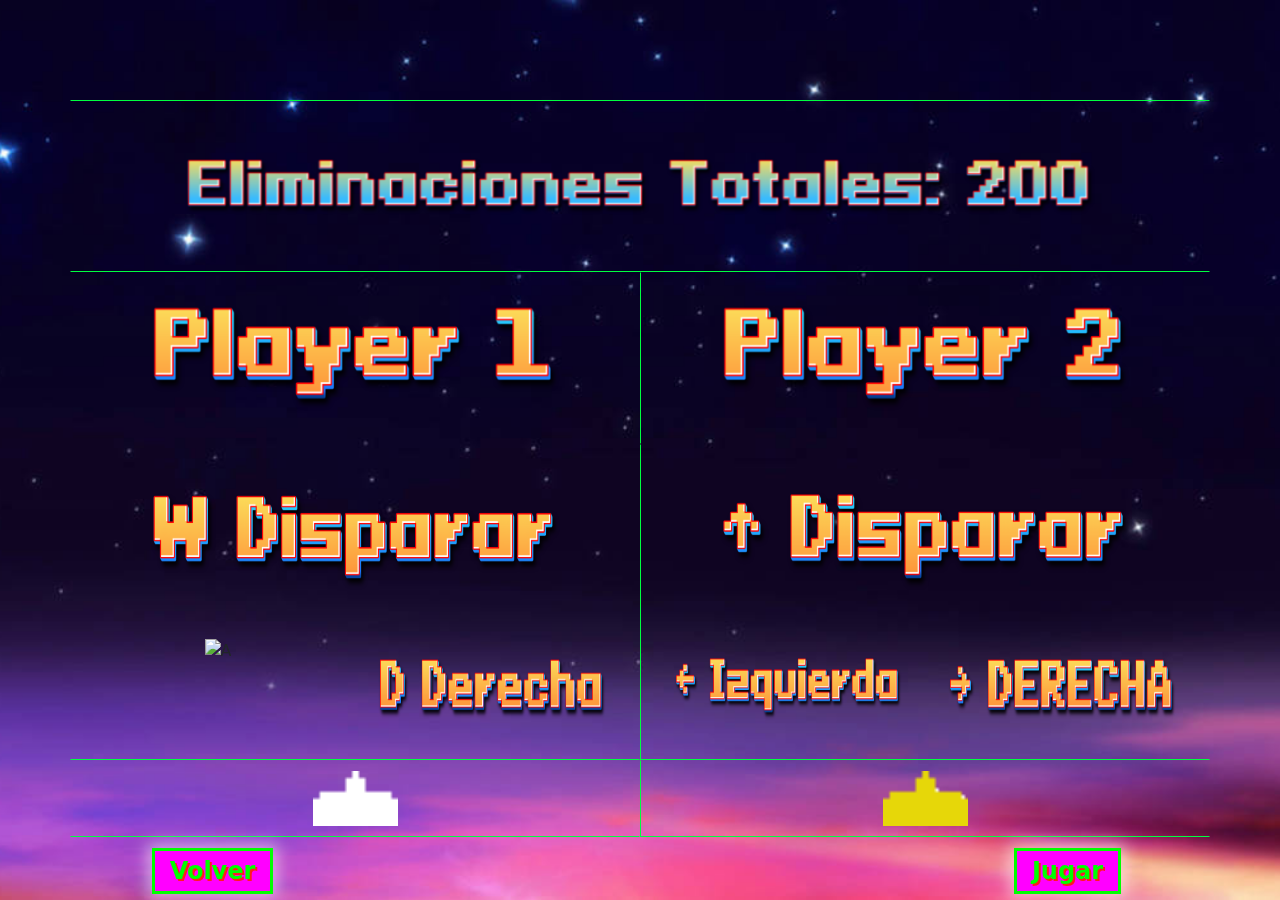
==== instrucciones.html @ 7be033e7 "Menu-Complete" ====
<!DOCTYPE html>
<html lang="es">
<head>
    <meta charset="UTF-8">
    <meta name="viewport" content="width=device-width, initial-scale=1.0">
    <link href="https://cdn.jsdelivr.net/npm/bootstrap@5.3.3/dist/css/bootstrap.min.css" rel="stylesheet" integrity="sha384-QWTKZyjpPEjISv5WaRU9OFeRpok6YctnYmDr5pNlyT2bRjXh0JMhjY6hW+ALEwIH" crossorigin="anonymous">
    <script src="https://cdn.jsdelivr.net/npm/bootstrap@5.3.3/dist/js/bootstrap.bundle.min.js" integrity="sha384-YvpcrYf0tY3lHB60NNkmXc5s9fDVZLESaAA55NDzOxhy9GkcIdslK1eN7N6jIeHz" crossorigin="anonymous"></script>
    <link rel="stylesheet" href="Styles/Styles.css">
    <title>Instrucciones</title>
</head>
<body>
    <div class="fondo2">
    <div class="fondo">
    <div class="container espacio_instrucciones">
        <div class="row">
            <div class="col borde2 borde">
                <img src="Images/Instrucciones/eliminaciones.png" alt="eliminaciones_totales" width="1000px" height="150px">
            </div>
        </div>
        <div class="row">
            <div class="col">
                <img src="Images/Instrucciones/player1.png" alt="Player1" width="450px" height="150px">
            </div>
            <div class="col borde-left">
                <img src="Images/Instrucciones/player2.png" alt="Player2" width="450px" height="150px">
            </div>
        </div>
        <div class="row">
            <div class="col borde2">
                <div class="container ">
                    <div class="row">
                        <div class="col ">
                            <img src="Images/Instrucciones/w.png" alt="disparar" width="450px" height="150px">
                        </div>
                    </div>
                    <div class="row ">
                        <div class="col">
                            <img src="Images/Instrucciones/A.png" alt="A" width="250px" height="100px">
                        </div>
                        <div class="col">
                            <img src="Images/Instrucciones/d.png" alt="B" width="250px" height="100px">
                        </div>
                    </div>
                </div>
            </div>
            <div class="col borde-left borde2">
                <div class="container">
                    <div class="row">
                        <div class="col">
                            <img src="Images/Instrucciones/arriba.png" alt="disparar" width="450px" height="150px">
                        </div>
                    </div>
                    <div class="row ">
                        <div class="col">
                            <img src="Images/Instrucciones/left.png" alt="left" width="250px" height="100px">
                        </div>
                        <div class="col ">
                            <img src="Images/Instrucciones/right.png" alt="disparar" width="250px" height="100px">
                        </div>
                    </div>
                </div>
            </div>
        </div>
        <div class="row">
            <div class="col borde2">
                <img src="Images/PlayerSprite/player.png" alt="player1" width="85px" height="55px"></div>
            <div class="col borde-left borde2"><img src="Images/PlayerSprite/player_yellow.png" alt="player_2" width="85px" height="55px"></div>
        </div>
        <div class="row">
            <div class="col">
                <a href="index.html"><button class="screen_btn btn-start" id="start-button">Volver</button></a>
            </div>
            <div class="col">
                
            </div>
            <div class="col"></div>
            <div class="col">
                <a href="maingame.html"><button class="screen_btn btn-start" id="start-button">Jugar</button></a>
            </div>
        </div>
    </div>
    <script src="https://code.jquery.com/jquery-3.7.1.min.js"></script>
    <script src="Functions/functions.js"></script> 
</body>
</html>
---- Styles/Styles.css ----
@import url('https://fonts.googleapis.com/css2?family=Press+Start+2P&display=swap');

:root {
    --font: "Press Start 2P", serif;
    --black: #0c0c0c;
    --gray: #222;
    --white: #fff;
    --neon-green: #00FF00;
    --neon-pink: #FF00FF;
    --red: #ff1b1b;
}

.screen_btn {
    background: var(--neon-pink);
    border: 3px solid var(--neon-green);
    color: var(--neon-green);
    text-decoration: uppercase;
    font-weight: bold;
    cursor: pointer;
    text-shadow: 2px 2px 0px var(--red);
    box-shadow: 0px 0px 15px 5px rgba(255, 255, 255, 0.5);
    transition: background-color 0.3s, transform 0.2s ease-in-out;
}

.screen_btn:hover {
    background-color: var(--neon-green);
    color: var(--neon-pink);
    transform: scale(1.1);
}

.btn-start {
    font-size: 1.5em;
    padding: 2px 15px;
}


/* Evita el scroll en la pantalla */
body {
    overflow: hidden; /* Oculta las barras de desplazamiento */
    margin: 0; /* Elimina márgenes que puedan causar scroll */
    padding: 0;
}

.fondo2 {
    background-image: url(../Images/Backgrounds/fondo1.jpg);
    background-size: cover; /* Asegura que la imagen cubra toda el área */
    background-position: center; /* Centra la imagen */
    background-repeat: no-repeat; /* Evita que la imagen se repita */
    position: fixed; /* Fija la imagen al fondo */
    top: 0;
    left: 0;
    width: 100%;
    height: 100%;
    z-index: -1;
    overflow: hidden;
}

.fondo {
    text-align: center;
}

.espacio3 {
    min-height: 160px;
}

.explosion {
    z-index: 99;
    pointer-events: none;
}

.mh-enemigos {
    display: flex;
    justify-content: center;
    position: relative; /* importante para que el movimiento se aplique bien */
    overflow: hidden;   /* evita que se salgan visualmente */
    min-height: 80px;
}

.enemy-slot {
    display: inline-block;
    width: 40px; /* espacio del slot */
    height: 40px;
    margin: 10px; /* espacio entre enemigos */
    vertical-align: middle;
    position: relative;
  }

/* Estilo para el marcador de espacio vacío */
.enemy-placeholder {
    display: inline-block;
    background-color: transparent; /* Mantener el fondo transparente */
    margin: 5px;
}

.enemy {
    width: 30px;
    height: 25px;
    display: block;
    margin: auto; /* centrar dentro del slot */
}

.enemy-bullet {
    z-index: 10;
    position: absolute;
}

.col {
    border: 1px solid rgba(255, 255, 255, 0);
    padding: 10px;
}

.borde{
    border-top: 1px solid rgb(0, 255, 64);
}

.borde1{
    border-radius: 5px;
}

.borde2{
    border-bottom: 1px solid rgb(0, 255, 64);
}

.borde-left {
    border-left: 1px solid rgb(0, 255, 64);
}

.sperate-gif {
    margin: 10px;
}

.relative {
    position: relative;
    display: inline-block;
}

.player1{
    position: absolute; 
    left: 20%; 
    bottom: 10%;
    transform: translateY(0);
}

.player2{
    position: absolute; 
    left: 80%; 
    bottom: 10%;
    transform: translateY(0);
}

/*Espacios*/
.espacio{
    padding: 10px;
}

.espacio1{
    margin: 5px;
}

.espacio_arriba{
    margin-top: 20px;
}

.espacio_instrucciones {
    margin-top: 100px;
}

/*Fuentes*/
.eliminaciones{
    font-family: 'Press Start 2P', cursive;
    font-size: 20px;
    color: white;
    text-align: center;
}

/*Vida*/
.vida {
    width: 35px;
    height: 35px;
    margin: 10px;
}

/*Cuadro GAME OVER*/
#gameOverContainer {
    animation: fadeIn 0.5s ease-in-out;
}

@keyframes fadeIn {
    from {
        opacity: 0;
    }
    to {
        opacity: 1;
    }
}
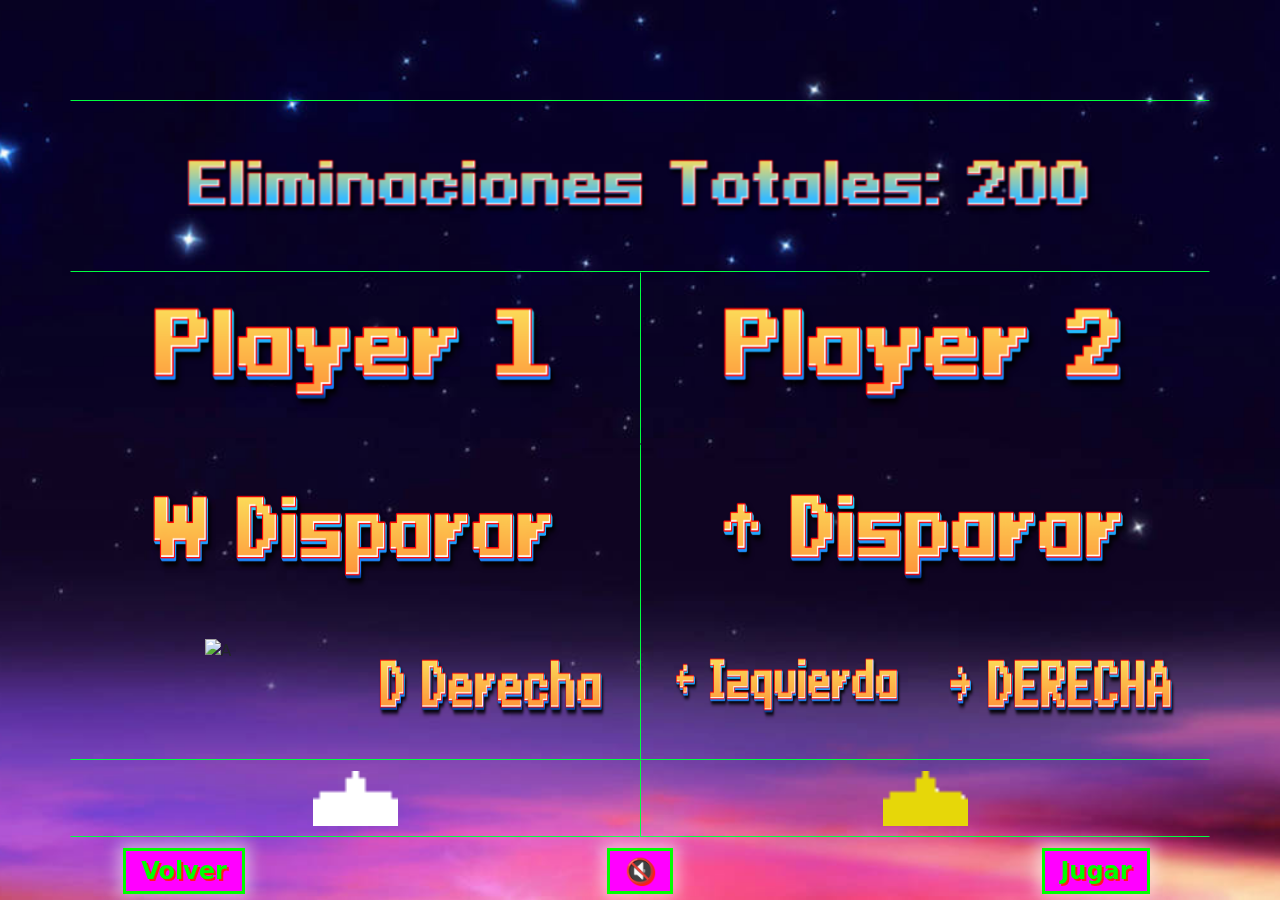
==== commit 3e8262ff: "Merge pull request #36 from anas712066/TEST_BRANCH" ====
--- a/instrucciones.html
+++ b/instrucciones.html
@@ -6,6 +6,8 @@
     <link href="https://cdn.jsdelivr.net/npm/bootstrap@5.3.3/dist/css/bootstrap.min.css" rel="stylesheet" integrity="sha384-QWTKZyjpPEjISv5WaRU9OFeRpok6YctnYmDr5pNlyT2bRjXh0JMhjY6hW+ALEwIH" crossorigin="anonymous">
     <script src="https://cdn.jsdelivr.net/npm/bootstrap@5.3.3/dist/js/bootstrap.bundle.min.js" integrity="sha384-YvpcrYf0tY3lHB60NNkmXc5s9fDVZLESaAA55NDzOxhy9GkcIdslK1eN7N6jIeHz" crossorigin="anonymous"></script>
     <link rel="stylesheet" href="Styles/Styles.css">
+    <link rel="shortcut icon" href="Images/InvaderIco.ico" />
+    <audio id="audioFondo" src="Sonidos/BackgroundMusic.mp3" hidden loop></audio>
     <title>Instrucciones</title>
 </head>
 <body>
@@ -73,13 +75,19 @@
             <div class="col">
                 
             </div>
-            <div class="col"></div>
+            <div class="col">
+                <button class="screen_btn btn-start" id="audioToggle">🔇</button>
+            </div>
+            <div class="col">
+                
+            </div>
             <div class="col">
                 <a href="maingame.html"><button class="screen_btn btn-start" id="start-button">Jugar</button></a>
             </div>
         </div>
     </div>
     <script src="https://code.jquery.com/jquery-3.7.1.min.js"></script>
-    <script src="Functions/functions.js"></script> 
+    <script src="Functions/functions.js"></script>
+    <script src="Sonidos/sonido.js"></script> 
 </body>
 </html>